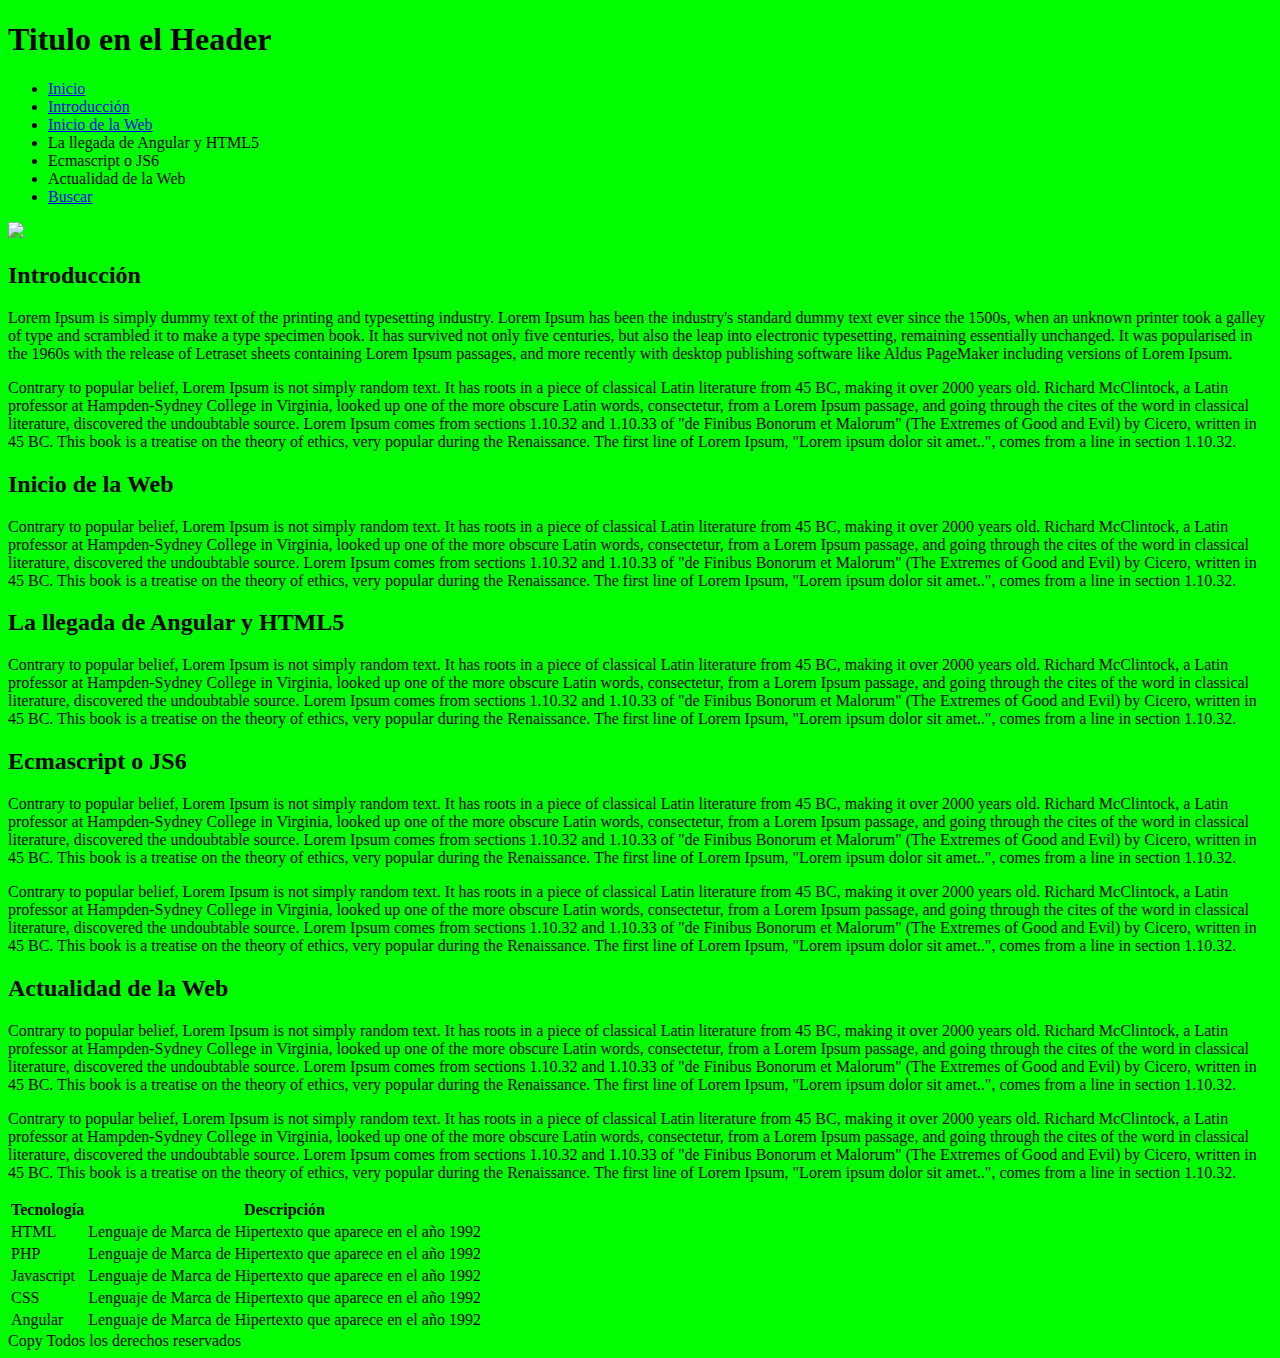
==== indexc.html @ 77f3948d "Css inicial del grupo A" ====
<!DOCTYPE html>
<html>
<head>
	<meta charset="utf-8">
	<title>Página Grupo C</title>

	<link rel="stylesheet" type="text/css" href="css/style.css">

</head>
<body>
<header><h1>Titulo en el Header</h1></header>
<nav>
	<ul>
		<li><a href="index.html">Inicio</a></li>
		<li><a href="#introduccion">Introducción</a></li>
		<li><a href="#inicioweb">Inicio de la Web</a></li>
		<li>La llegada de Angular y HTML5</li>
		<li>Ecmascript o JS6</li>
		<li>Actualidad de la Web</li>
		<li><a href="https://www.google.com" target="blank">Buscar</a></li>
	</ul>
</nav>
<div>

	<img src="https://webmasterperu.net/wp-content/uploads/2017/02/evolucion-web.jpg">

	<h2 id="introduccion">Introducción</h2>
	<p>Lorem Ipsum is simply dummy text of the printing and typesetting industry. Lorem Ipsum has been the industry's standard dummy text ever since the 1500s, when an unknown printer took a galley of type and scrambled it to make a type specimen book. It has survived not only five centuries, but also the leap into electronic typesetting, remaining essentially unchanged. It was popularised in the 1960s with the release of Letraset sheets containing Lorem Ipsum passages, and more recently with desktop publishing software like Aldus PageMaker including versions of Lorem Ipsum.</p>

	<p>Contrary to popular belief, Lorem Ipsum is not simply random text. It has roots in a piece of classical Latin literature from 45 BC, making it over 2000 years old. Richard McClintock, a Latin professor at Hampden-Sydney College in Virginia, looked up one of the more obscure Latin words, consectetur, from a Lorem Ipsum passage, and going through the cites of the word in classical literature, discovered the undoubtable source. Lorem Ipsum comes from sections 1.10.32 and 1.10.33 of "de Finibus Bonorum et Malorum" (The Extremes of Good and Evil) by Cicero, written in 45 BC. This book is a treatise on the theory of ethics, very popular during the Renaissance. The first line of Lorem Ipsum, "Lorem ipsum dolor sit amet..", comes from a line in section 1.10.32.</p>

	<h2 id="inicioweb">Inicio de la Web</h2>

	<p>Contrary to popular belief, Lorem Ipsum is not simply random text. It has roots in a piece of classical Latin literature from 45 BC, making it over 2000 years old. Richard McClintock, a Latin professor at Hampden-Sydney College in Virginia, looked up one of the more obscure Latin words, consectetur, from a Lorem Ipsum passage, and going through the cites of the word in classical literature, discovered the undoubtable source. Lorem Ipsum comes from sections 1.10.32 and 1.10.33 of "de Finibus Bonorum et Malorum" (The Extremes of Good and Evil) by Cicero, written in 45 BC. This book is a treatise on the theory of ethics, very popular during the Renaissance. The first line of Lorem Ipsum, "Lorem ipsum dolor sit amet..", comes from a line in section 1.10.32.</p>

	<h2>La llegada de Angular y HTML5</h2>
	<p>Contrary to popular belief, Lorem Ipsum is not simply random text. It has roots in a piece of classical Latin literature from 45 BC, making it over 2000 years old. Richard McClintock, a Latin professor at Hampden-Sydney College in Virginia, looked up one of the more obscure Latin words, consectetur, from a Lorem Ipsum passage, and going through the cites of the word in classical literature, discovered the undoubtable source. Lorem Ipsum comes from sections 1.10.32 and 1.10.33 of "de Finibus Bonorum et Malorum" (The Extremes of Good and Evil) by Cicero, written in 45 BC. This book is a treatise on the theory of ethics, very popular during the Renaissance. The first line of Lorem Ipsum, "Lorem ipsum dolor sit amet..", comes from a line in section 1.10.32.</p>

	<h2>Ecmascript o JS6</h2>

	<p>Contrary to popular belief, Lorem Ipsum is not simply random text. It has roots in a piece of classical Latin literature from 45 BC, making it over 2000 years old. Richard McClintock, a Latin professor at Hampden-Sydney College in Virginia, looked up one of the more obscure Latin words, consectetur, from a Lorem Ipsum passage, and going through the cites of the word in classical literature, discovered the undoubtable source. Lorem Ipsum comes from sections 1.10.32 and 1.10.33 of "de Finibus Bonorum et Malorum" (The Extremes of Good and Evil) by Cicero, written in 45 BC. This book is a treatise on the theory of ethics, very popular during the Renaissance. The first line of Lorem Ipsum, "Lorem ipsum dolor sit amet..", comes from a line in section 1.10.32.</p>

	<p>Contrary to popular belief, Lorem Ipsum is not simply random text. It has roots in a piece of classical Latin literature from 45 BC, making it over 2000 years old. Richard McClintock, a Latin professor at Hampden-Sydney College in Virginia, looked up one of the more obscure Latin words, consectetur, from a Lorem Ipsum passage, and going through the cites of the word in classical literature, discovered the undoubtable source. Lorem Ipsum comes from sections 1.10.32 and 1.10.33 of "de Finibus Bonorum et Malorum" (The Extremes of Good and Evil) by Cicero, written in 45 BC. This book is a treatise on the theory of ethics, very popular during the Renaissance. The first line of Lorem Ipsum, "Lorem ipsum dolor sit amet..", comes from a line in section 1.10.32.</p>

	<h2>Actualidad de la Web</h2>

	<p>Contrary to popular belief, Lorem Ipsum is not simply random text. It has roots in a piece of classical Latin literature from 45 BC, making it over 2000 years old. Richard McClintock, a Latin professor at Hampden-Sydney College in Virginia, looked up one of the more obscure Latin words, consectetur, from a Lorem Ipsum passage, and going through the cites of the word in classical literature, discovered the undoubtable source. Lorem Ipsum comes from sections 1.10.32 and 1.10.33 of "de Finibus Bonorum et Malorum" (The Extremes of Good and Evil) by Cicero, written in 45 BC. This book is a treatise on the theory of ethics, very popular during the Renaissance. The first line of Lorem Ipsum, "Lorem ipsum dolor sit amet..", comes from a line in section 1.10.32.</p>

	<p>Contrary to popular belief, Lorem Ipsum is not simply random text. It has roots in a piece of classical Latin literature from 45 BC, making it over 2000 years old. Richard McClintock, a Latin professor at Hampden-Sydney College in Virginia, looked up one of the more obscure Latin words, consectetur, from a Lorem Ipsum passage, and going through the cites of the word in classical literature, discovered the undoubtable source. Lorem Ipsum comes from sections 1.10.32 and 1.10.33 of "de Finibus Bonorum et Malorum" (The Extremes of Good and Evil) by Cicero, written in 45 BC. This book is a treatise on the theory of ethics, very popular during the Renaissance. The first line of Lorem Ipsum, "Lorem ipsum dolor sit amet..", comes from a line in section 1.10.32.</p>

	<table>
		<tr><th>Tecnología</th><th>Descripción</th></tr>
		<tr><td>HTML</td><td>Lenguaje de Marca de Hipertexto que aparece en el año 1992</td></tr>
		<tr><td>PHP</td><td>Lenguaje de Marca de Hipertexto que aparece en el año 1992</td></tr>
		<tr><td>Javascript</td><td>Lenguaje de Marca de Hipertexto que aparece en el año 1992</td></tr>
		<tr><td>CSS</td><td>Lenguaje de Marca de Hipertexto que aparece en el año 1992</td></tr>
		<tr><td>Angular</td><td>Lenguaje de Marca de Hipertexto que aparece en el año 1992</td></tr>
	</table>



</div>
<footer>Copy Todos los derechos reservados</footer>
</body>
</html>
---- css/style.css ----
body {
	background-color: #0f0;
}
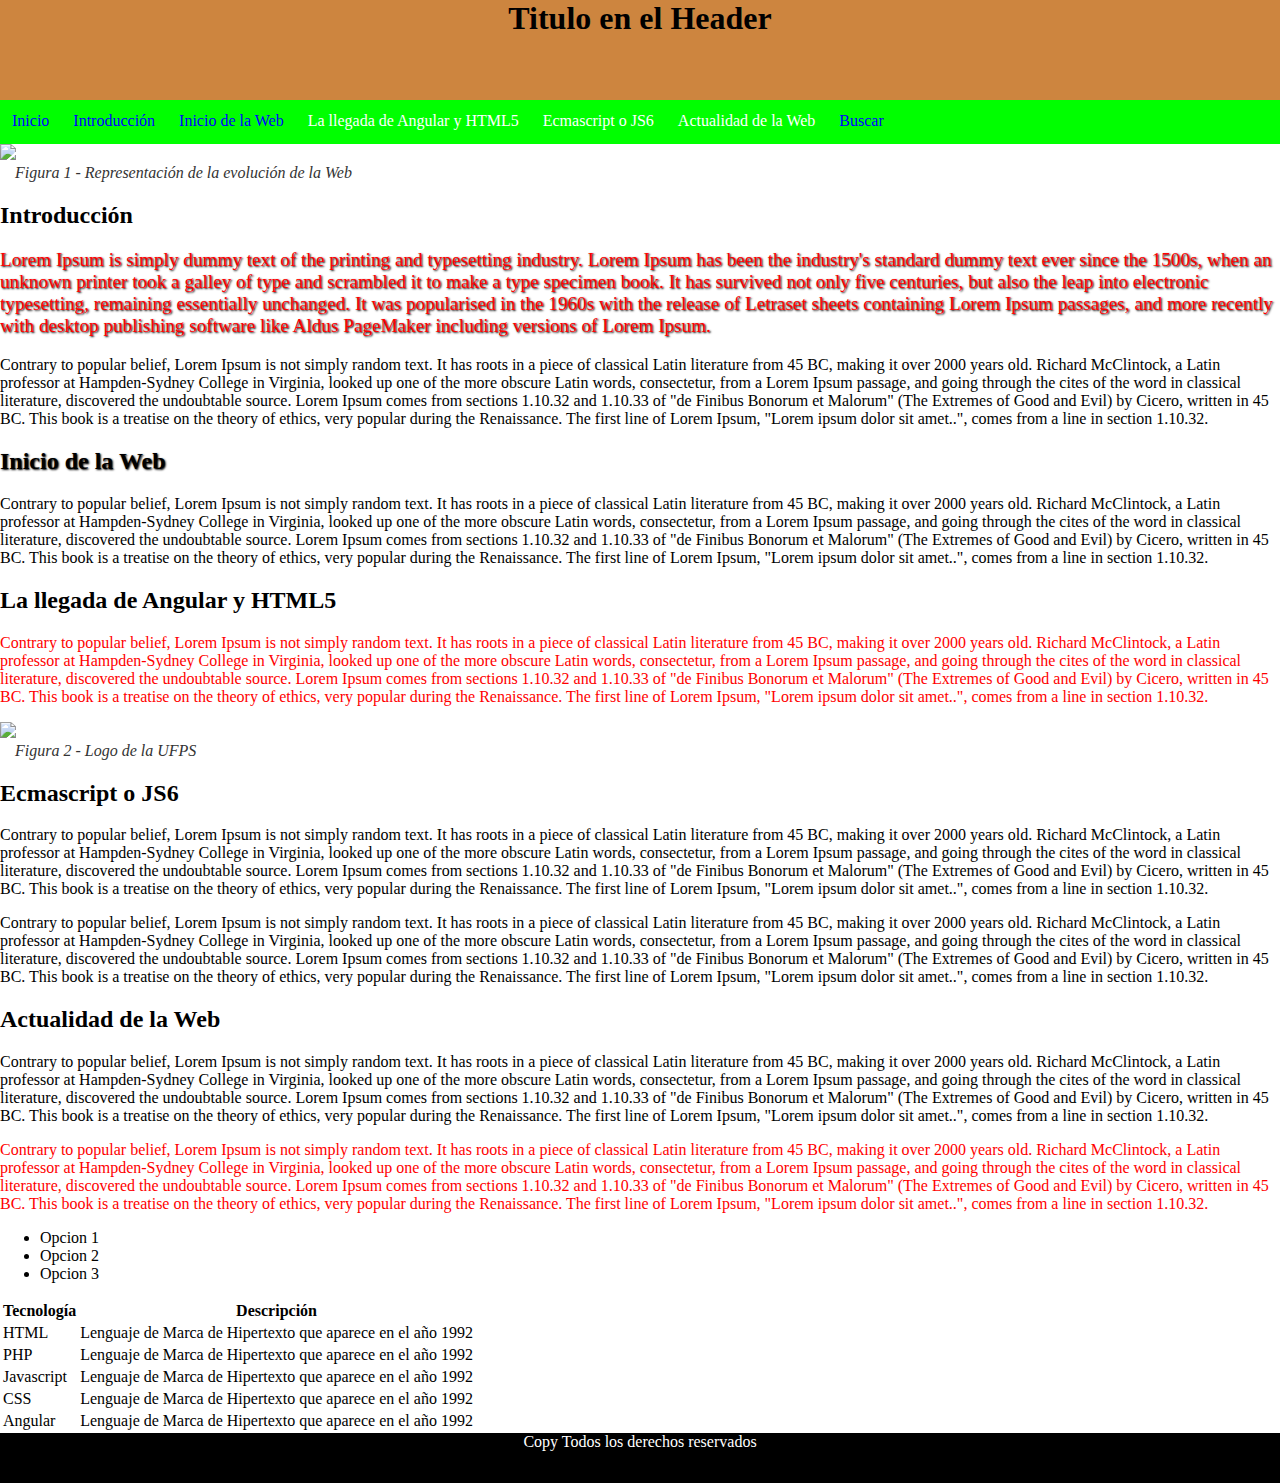
==== commit 6fe9e4f3: "uso de css selectores varios" ====
--- a/indexc.html
+++ b/indexc.html
@@ -14,27 +14,30 @@
 		<li><a href="index.html">Inicio</a></li>
 		<li><a href="#introduccion">Introducción</a></li>
 		<li><a href="#inicioweb">Inicio de la Web</a></li>
-		<li>La llegada de Angular y HTML5</li>
-		<li>Ecmascript o JS6</li>
-		<li>Actualidad de la Web</li>
+		<li><a href="#">La llegada de Angular y HTML5</a></li>
+		<li><a href="#">Ecmascript o JS6</a></li>
+		<li><a href="#">Actualidad de la Web</a></li>
 		<li><a href="https://www.google.com" target="blank">Buscar</a></li>
 	</ul>
 </nav>
 <div>
-
+	
 	<img src="https://webmasterperu.net/wp-content/uploads/2017/02/evolucion-web.jpg">
-
+	<p><span>1</span> Representación de la evolución de la Web </p>
 	<h2 id="introduccion">Introducción</h2>
-	<p>Lorem Ipsum is simply dummy text of the printing and typesetting industry. Lorem Ipsum has been the industry's standard dummy text ever since the 1500s, when an unknown printer took a galley of type and scrambled it to make a type specimen book. It has survived not only five centuries, but also the leap into electronic typesetting, remaining essentially unchanged. It was popularised in the 1960s with the release of Letraset sheets containing Lorem Ipsum passages, and more recently with desktop publishing software like Aldus PageMaker including versions of Lorem Ipsum.</p>
+	<p class="principal sombra" id="idea">Lorem Ipsum is simply dummy text of the printing and typesetting industry. Lorem Ipsum has been the industry's standard dummy text ever since the 1500s, when an unknown printer took a galley of type and scrambled it to make a type specimen book. It has survived not only five centuries, but also the leap into electronic typesetting, remaining essentially unchanged. It was popularised in the 1960s with the release of Letraset sheets containing Lorem Ipsum passages, and more recently with desktop publishing software like Aldus PageMaker including versions of Lorem Ipsum.</p>
 
 	<p>Contrary to popular belief, Lorem Ipsum is not simply random text. It has roots in a piece of classical Latin literature from 45 BC, making it over 2000 years old. Richard McClintock, a Latin professor at Hampden-Sydney College in Virginia, looked up one of the more obscure Latin words, consectetur, from a Lorem Ipsum passage, and going through the cites of the word in classical literature, discovered the undoubtable source. Lorem Ipsum comes from sections 1.10.32 and 1.10.33 of "de Finibus Bonorum et Malorum" (The Extremes of Good and Evil) by Cicero, written in 45 BC. This book is a treatise on the theory of ethics, very popular during the Renaissance. The first line of Lorem Ipsum, "Lorem ipsum dolor sit amet..", comes from a line in section 1.10.32.</p>
 
-	<h2 id="inicioweb">Inicio de la Web</h2>
+	<h2 id="inicioweb" class="sombra">Inicio de la Web</h2>
 
 	<p>Contrary to popular belief, Lorem Ipsum is not simply random text. It has roots in a piece of classical Latin literature from 45 BC, making it over 2000 years old. Richard McClintock, a Latin professor at Hampden-Sydney College in Virginia, looked up one of the more obscure Latin words, consectetur, from a Lorem Ipsum passage, and going through the cites of the word in classical literature, discovered the undoubtable source. Lorem Ipsum comes from sections 1.10.32 and 1.10.33 of "de Finibus Bonorum et Malorum" (The Extremes of Good and Evil) by Cicero, written in 45 BC. This book is a treatise on the theory of ethics, very popular during the Renaissance. The first line of Lorem Ipsum, "Lorem ipsum dolor sit amet..", comes from a line in section 1.10.32.</p>
 
 	<h2>La llegada de Angular y HTML5</h2>
-	<p>Contrary to popular belief, Lorem Ipsum is not simply random text. It has roots in a piece of classical Latin literature from 45 BC, making it over 2000 years old. Richard McClintock, a Latin professor at Hampden-Sydney College in Virginia, looked up one of the more obscure Latin words, consectetur, from a Lorem Ipsum passage, and going through the cites of the word in classical literature, discovered the undoubtable source. Lorem Ipsum comes from sections 1.10.32 and 1.10.33 of "de Finibus Bonorum et Malorum" (The Extremes of Good and Evil) by Cicero, written in 45 BC. This book is a treatise on the theory of ethics, very popular during the Renaissance. The first line of Lorem Ipsum, "Lorem ipsum dolor sit amet..", comes from a line in section 1.10.32.</p>
+	<p class="principal">Contrary to popular belief, Lorem Ipsum is not simply random text. It has roots in a piece of classical Latin literature from 45 BC, making it over 2000 years old. Richard McClintock, a Latin professor at Hampden-Sydney College in Virginia, looked up one of the more obscure Latin words, consectetur, from a Lorem Ipsum passage, and going through the cites of the word in classical literature, discovered the undoubtable source. Lorem Ipsum comes from sections 1.10.32 and 1.10.33 of "de Finibus Bonorum et Malorum" (The Extremes of Good and Evil) by Cicero, written in 45 BC. This book is a treatise on the theory of ethics, very popular during the Renaissance. The first line of Lorem Ipsum, "Lorem ipsum dolor sit amet..", comes from a line in section 1.10.32.</p>
+
+	<img src="https://ww2.ufps.edu.co/public/archivos/elementos_corporativos/logoufps.png">
+	<p><span>2</span>Logo de la UFPS</p>
 
 	<h2>Ecmascript o JS6</h2>
 
@@ -46,7 +49,13 @@
 
 	<p>Contrary to popular belief, Lorem Ipsum is not simply random text. It has roots in a piece of classical Latin literature from 45 BC, making it over 2000 years old. Richard McClintock, a Latin professor at Hampden-Sydney College in Virginia, looked up one of the more obscure Latin words, consectetur, from a Lorem Ipsum passage, and going through the cites of the word in classical literature, discovered the undoubtable source. Lorem Ipsum comes from sections 1.10.32 and 1.10.33 of "de Finibus Bonorum et Malorum" (The Extremes of Good and Evil) by Cicero, written in 45 BC. This book is a treatise on the theory of ethics, very popular during the Renaissance. The first line of Lorem Ipsum, "Lorem ipsum dolor sit amet..", comes from a line in section 1.10.32.</p>
 
-	<p>Contrary to popular belief, Lorem Ipsum is not simply random text. It has roots in a piece of classical Latin literature from 45 BC, making it over 2000 years old. Richard McClintock, a Latin professor at Hampden-Sydney College in Virginia, looked up one of the more obscure Latin words, consectetur, from a Lorem Ipsum passage, and going through the cites of the word in classical literature, discovered the undoubtable source. Lorem Ipsum comes from sections 1.10.32 and 1.10.33 of "de Finibus Bonorum et Malorum" (The Extremes of Good and Evil) by Cicero, written in 45 BC. This book is a treatise on the theory of ethics, very popular during the Renaissance. The first line of Lorem Ipsum, "Lorem ipsum dolor sit amet..", comes from a line in section 1.10.32.</p>
+	<p class="principal">Contrary to popular belief, Lorem Ipsum is not simply random text. It has roots in a piece of classical Latin literature from 45 BC, making it over 2000 years old. Richard McClintock, a Latin professor at Hampden-Sydney College in Virginia, looked up one of the more obscure Latin words, consectetur, from a Lorem Ipsum passage, and going through the cites of the word in classical literature, discovered the undoubtable source. Lorem Ipsum comes from sections 1.10.32 and 1.10.33 of "de Finibus Bonorum et Malorum" (The Extremes of Good and Evil) by Cicero, written in 45 BC. This book is a treatise on the theory of ethics, very popular during the Renaissance. The first line of Lorem Ipsum, "Lorem ipsum dolor sit amet..", comes from a line in section 1.10.32.</p>
+
+	<ul>
+		<li>Opcion 1</li>
+		<li>Opcion 2</li>
+		<li>Opcion 3</li>
+	</ul>
 
 	<table>
 		<tr><th>Tecnología</th><th>Descripción</th></tr>
--- a/css/style.css
+++ b/css/style.css
@@ -1,3 +1,89 @@
+
+/* Estilo para el maquetado de la página */
+
 body {
+	padding: 0px;
+	margin: 0px;
+	
+	
+}
+
+header {
+	height: 100px;
+	background-color: peru;
+	text-align: center;
+}
+
+header h1 {
+	margin-block-start: 0;
+    margin-block-end: 0;
+}
+
+footer {
+	height: 50px;
+	background-color: black;
+	color: #fff;
+	text-align: center;
+}
+
+/* Menu principal de la pagina */
+
+nav {
 	background-color: #0f0;
-}+	height: 44px;
+}
+
+nav>ul {
+	list-style-type: none;
+	margin: 0px;
+	padding: 0px;
+}
+
+nav>ul>li {
+	float: left;	
+}
+
+nav>ul>li a {
+	padding: 12px;
+	color: blue;
+	text-decoration: none;
+	display: block;
+}
+
+nav a[href="#"] {
+	color: white;
+}
+
+nav a:hover {
+	
+	border-left: solid 8px;
+}
+
+/* Estilos de texto */
+
+.principal {
+	color: red;
+}
+
+.sombra {
+	text-shadow: 1px 1px 2px black;
+}
+
+#idea {
+	font-size: 1.2em;
+}
+
+img + p {
+	color: #333;
+	font-style: italic;
+	margin-top: 0px;
+	margin-left: 15px;
+}
+
+img + p:before {
+	content: "Figura ";
+}
+
+img + p>span:after {
+	content: " - ";
+}
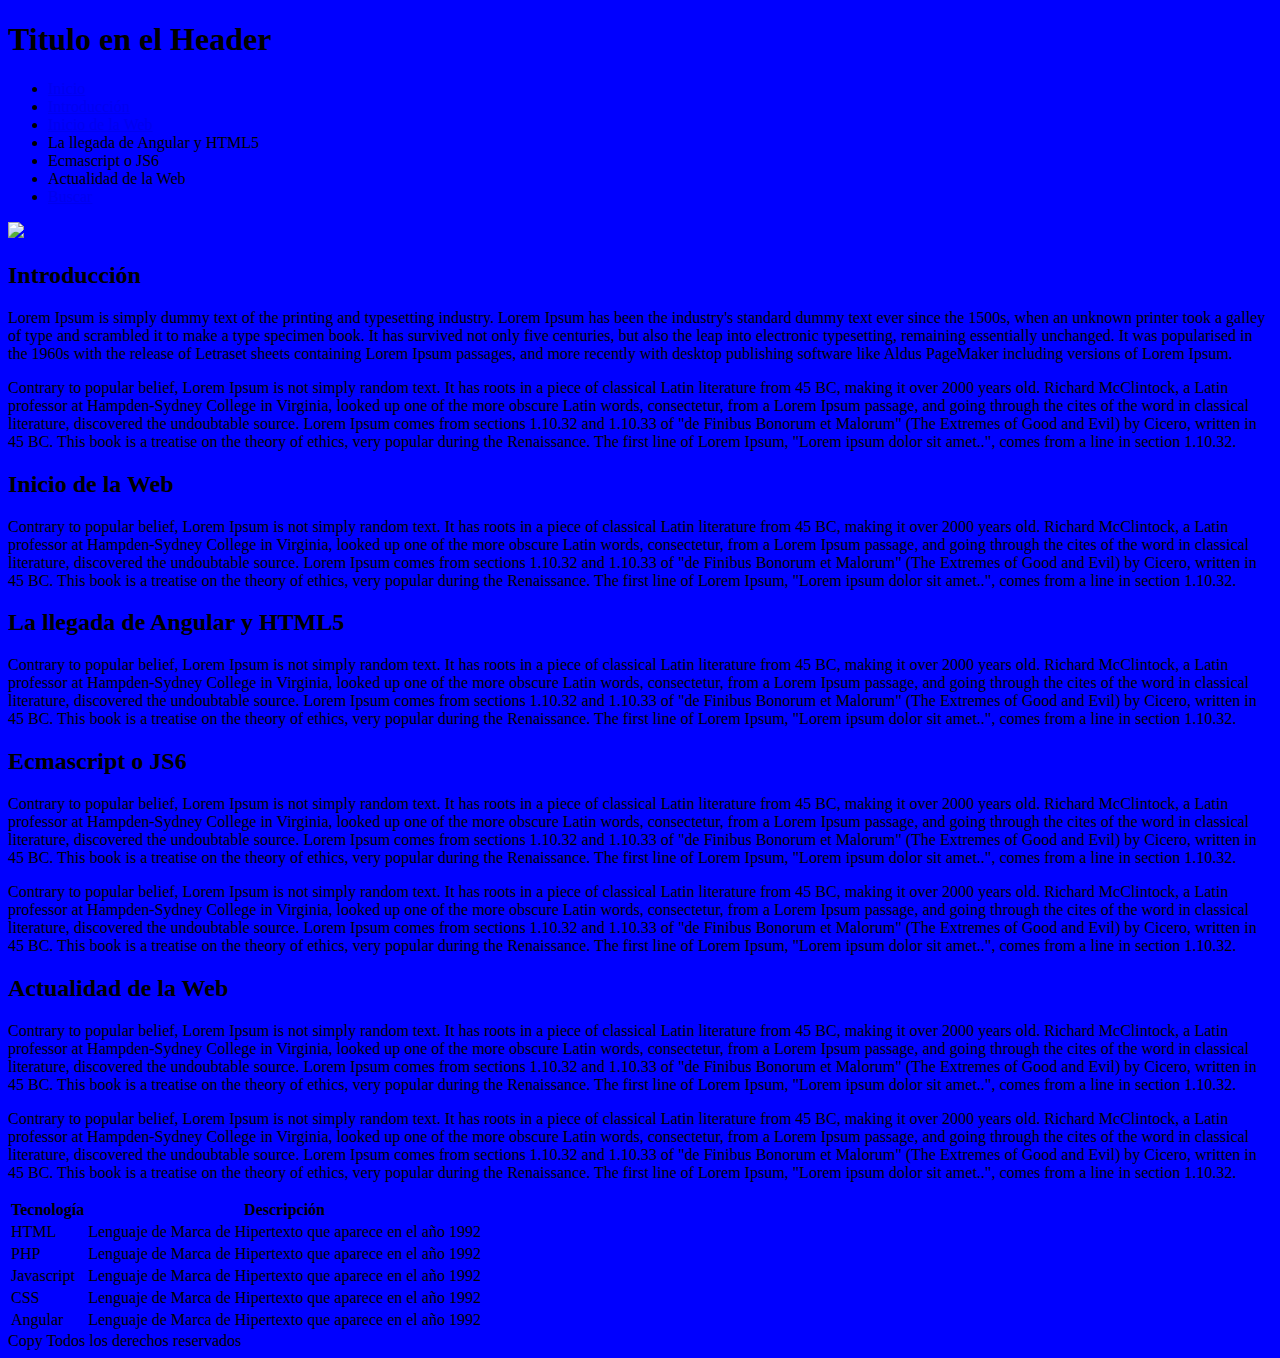
==== commit 03797bae: "Inicio css grupo C" ====
--- a/indexc.html
+++ b/indexc.html
@@ -6,38 +6,43 @@
 
 	<link rel="stylesheet" type="text/css" href="css/style.css">
 
+	<style type="text/css">
+		body {
+			background-color: #f00;
+		}
+	</style>
+
+
+
 </head>
-<body>
+<body style="background-color: #00f;">
 <header><h1>Titulo en el Header</h1></header>
 <nav>
 	<ul>
 		<li><a href="index.html">Inicio</a></li>
 		<li><a href="#introduccion">Introducción</a></li>
 		<li><a href="#inicioweb">Inicio de la Web</a></li>
-		<li><a href="#">La llegada de Angular y HTML5</a></li>
-		<li><a href="#">Ecmascript o JS6</a></li>
-		<li><a href="#">Actualidad de la Web</a></li>
+		<li>La llegada de Angular y HTML5</li>
+		<li>Ecmascript o JS6</li>
+		<li>Actualidad de la Web</li>
 		<li><a href="https://www.google.com" target="blank">Buscar</a></li>
 	</ul>
 </nav>
 <div>
-	
+
 	<img src="https://webmasterperu.net/wp-content/uploads/2017/02/evolucion-web.jpg">
-	<p><span>1</span> Representación de la evolución de la Web </p>
+
 	<h2 id="introduccion">Introducción</h2>
-	<p class="principal sombra" id="idea">Lorem Ipsum is simply dummy text of the printing and typesetting industry. Lorem Ipsum has been the industry's standard dummy text ever since the 1500s, when an unknown printer took a galley of type and scrambled it to make a type specimen book. It has survived not only five centuries, but also the leap into electronic typesetting, remaining essentially unchanged. It was popularised in the 1960s with the release of Letraset sheets containing Lorem Ipsum passages, and more recently with desktop publishing software like Aldus PageMaker including versions of Lorem Ipsum.</p>
+	<p>Lorem Ipsum is simply dummy text of the printing and typesetting industry. Lorem Ipsum has been the industry's standard dummy text ever since the 1500s, when an unknown printer took a galley of type and scrambled it to make a type specimen book. It has survived not only five centuries, but also the leap into electronic typesetting, remaining essentially unchanged. It was popularised in the 1960s with the release of Letraset sheets containing Lorem Ipsum passages, and more recently with desktop publishing software like Aldus PageMaker including versions of Lorem Ipsum.</p>
 
 	<p>Contrary to popular belief, Lorem Ipsum is not simply random text. It has roots in a piece of classical Latin literature from 45 BC, making it over 2000 years old. Richard McClintock, a Latin professor at Hampden-Sydney College in Virginia, looked up one of the more obscure Latin words, consectetur, from a Lorem Ipsum passage, and going through the cites of the word in classical literature, discovered the undoubtable source. Lorem Ipsum comes from sections 1.10.32 and 1.10.33 of "de Finibus Bonorum et Malorum" (The Extremes of Good and Evil) by Cicero, written in 45 BC. This book is a treatise on the theory of ethics, very popular during the Renaissance. The first line of Lorem Ipsum, "Lorem ipsum dolor sit amet..", comes from a line in section 1.10.32.</p>
 
-	<h2 id="inicioweb" class="sombra">Inicio de la Web</h2>
+	<h2 id="inicioweb">Inicio de la Web</h2>
 
 	<p>Contrary to popular belief, Lorem Ipsum is not simply random text. It has roots in a piece of classical Latin literature from 45 BC, making it over 2000 years old. Richard McClintock, a Latin professor at Hampden-Sydney College in Virginia, looked up one of the more obscure Latin words, consectetur, from a Lorem Ipsum passage, and going through the cites of the word in classical literature, discovered the undoubtable source. Lorem Ipsum comes from sections 1.10.32 and 1.10.33 of "de Finibus Bonorum et Malorum" (The Extremes of Good and Evil) by Cicero, written in 45 BC. This book is a treatise on the theory of ethics, very popular during the Renaissance. The first line of Lorem Ipsum, "Lorem ipsum dolor sit amet..", comes from a line in section 1.10.32.</p>
 
 	<h2>La llegada de Angular y HTML5</h2>
-	<p class="principal">Contrary to popular belief, Lorem Ipsum is not simply random text. It has roots in a piece of classical Latin literature from 45 BC, making it over 2000 years old. Richard McClintock, a Latin professor at Hampden-Sydney College in Virginia, looked up one of the more obscure Latin words, consectetur, from a Lorem Ipsum passage, and going through the cites of the word in classical literature, discovered the undoubtable source. Lorem Ipsum comes from sections 1.10.32 and 1.10.33 of "de Finibus Bonorum et Malorum" (The Extremes of Good and Evil) by Cicero, written in 45 BC. This book is a treatise on the theory of ethics, very popular during the Renaissance. The first line of Lorem Ipsum, "Lorem ipsum dolor sit amet..", comes from a line in section 1.10.32.</p>
-
-	<img src="https://ww2.ufps.edu.co/public/archivos/elementos_corporativos/logoufps.png">
-	<p><span>2</span>Logo de la UFPS</p>
+	<p>Contrary to popular belief, Lorem Ipsum is not simply random text. It has roots in a piece of classical Latin literature from 45 BC, making it over 2000 years old. Richard McClintock, a Latin professor at Hampden-Sydney College in Virginia, looked up one of the more obscure Latin words, consectetur, from a Lorem Ipsum passage, and going through the cites of the word in classical literature, discovered the undoubtable source. Lorem Ipsum comes from sections 1.10.32 and 1.10.33 of "de Finibus Bonorum et Malorum" (The Extremes of Good and Evil) by Cicero, written in 45 BC. This book is a treatise on the theory of ethics, very popular during the Renaissance. The first line of Lorem Ipsum, "Lorem ipsum dolor sit amet..", comes from a line in section 1.10.32.</p>
 
 	<h2>Ecmascript o JS6</h2>
 
@@ -49,13 +54,7 @@
 
 	<p>Contrary to popular belief, Lorem Ipsum is not simply random text. It has roots in a piece of classical Latin literature from 45 BC, making it over 2000 years old. Richard McClintock, a Latin professor at Hampden-Sydney College in Virginia, looked up one of the more obscure Latin words, consectetur, from a Lorem Ipsum passage, and going through the cites of the word in classical literature, discovered the undoubtable source. Lorem Ipsum comes from sections 1.10.32 and 1.10.33 of "de Finibus Bonorum et Malorum" (The Extremes of Good and Evil) by Cicero, written in 45 BC. This book is a treatise on the theory of ethics, very popular during the Renaissance. The first line of Lorem Ipsum, "Lorem ipsum dolor sit amet..", comes from a line in section 1.10.32.</p>
 
-	<p class="principal">Contrary to popular belief, Lorem Ipsum is not simply random text. It has roots in a piece of classical Latin literature from 45 BC, making it over 2000 years old. Richard McClintock, a Latin professor at Hampden-Sydney College in Virginia, looked up one of the more obscure Latin words, consectetur, from a Lorem Ipsum passage, and going through the cites of the word in classical literature, discovered the undoubtable source. Lorem Ipsum comes from sections 1.10.32 and 1.10.33 of "de Finibus Bonorum et Malorum" (The Extremes of Good and Evil) by Cicero, written in 45 BC. This book is a treatise on the theory of ethics, very popular during the Renaissance. The first line of Lorem Ipsum, "Lorem ipsum dolor sit amet..", comes from a line in section 1.10.32.</p>
-
-	<ul>
-		<li>Opcion 1</li>
-		<li>Opcion 2</li>
-		<li>Opcion 3</li>
-	</ul>
+	<p>Contrary to popular belief, Lorem Ipsum is not simply random text. It has roots in a piece of classical Latin literature from 45 BC, making it over 2000 years old. Richard McClintock, a Latin professor at Hampden-Sydney College in Virginia, looked up one of the more obscure Latin words, consectetur, from a Lorem Ipsum passage, and going through the cites of the word in classical literature, discovered the undoubtable source. Lorem Ipsum comes from sections 1.10.32 and 1.10.33 of "de Finibus Bonorum et Malorum" (The Extremes of Good and Evil) by Cicero, written in 45 BC. This book is a treatise on the theory of ethics, very popular during the Renaissance. The first line of Lorem Ipsum, "Lorem ipsum dolor sit amet..", comes from a line in section 1.10.32.</p>
 
 	<table>
 		<tr><th>Tecnología</th><th>Descripción</th></tr>
--- a/css/style.css
+++ b/css/style.css
@@ -1,89 +1,3 @@
-
-/* Estilo para el maquetado de la página */
-
 body {
-	padding: 0px;
-	margin: 0px;
-	
-	
-}
-
-header {
-	height: 100px;
-	background-color: peru;
-	text-align: center;
-}
-
-header h1 {
-	margin-block-start: 0;
-    margin-block-end: 0;
-}
-
-footer {
-	height: 50px;
-	background-color: black;
-	color: #fff;
-	text-align: center;
-}
-
-/* Menu principal de la pagina */
-
-nav {
 	background-color: #0f0;
-	height: 44px;
-}
-
-nav>ul {
-	list-style-type: none;
-	margin: 0px;
-	padding: 0px;
-}
-
-nav>ul>li {
-	float: left;	
-}
-
-nav>ul>li a {
-	padding: 12px;
-	color: blue;
-	text-decoration: none;
-	display: block;
-}
-
-nav a[href="#"] {
-	color: white;
-}
-
-nav a:hover {
-	
-	border-left: solid 8px;
-}
-
-/* Estilos de texto */
-
-.principal {
-	color: red;
-}
-
-.sombra {
-	text-shadow: 1px 1px 2px black;
-}
-
-#idea {
-	font-size: 1.2em;
-}
-
-img + p {
-	color: #333;
-	font-style: italic;
-	margin-top: 0px;
-	margin-left: 15px;
-}
-
-img + p:before {
-	content: "Figura ";
-}
-
-img + p>span:after {
-	content: " - ";
-}
+}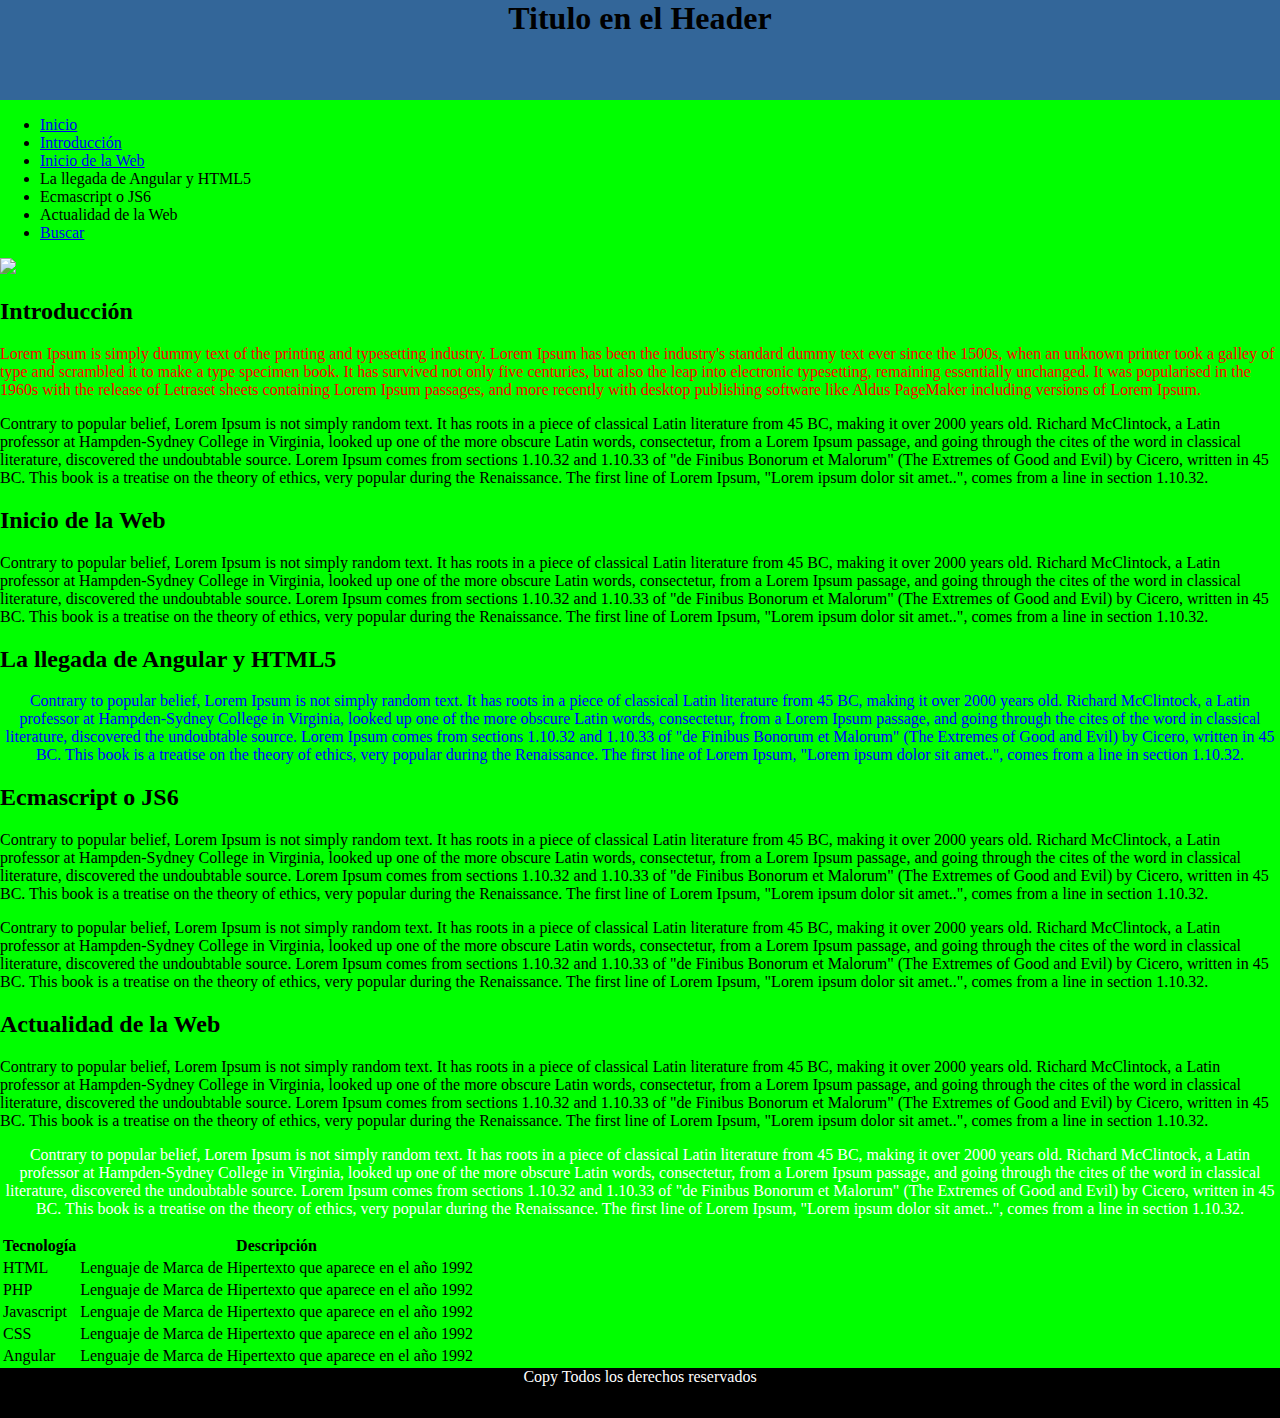
==== commit 0a62e52e: "Cambios de css" ====
--- a/indexc.html
+++ b/indexc.html
@@ -6,16 +6,8 @@
 
 	<link rel="stylesheet" type="text/css" href="css/style.css">
 
-	<style type="text/css">
-		body {
-			background-color: #f00;
-		}
-	</style>
-
-
-
 </head>
-<body style="background-color: #00f;">
+<body>
 <header><h1>Titulo en el Header</h1></header>
 <nav>
 	<ul>
@@ -31,9 +23,8 @@
 <div>
 
 	<img src="https://webmasterperu.net/wp-content/uploads/2017/02/evolucion-web.jpg">
-
 	<h2 id="introduccion">Introducción</h2>
-	<p>Lorem Ipsum is simply dummy text of the printing and typesetting industry. Lorem Ipsum has been the industry's standard dummy text ever since the 1500s, when an unknown printer took a galley of type and scrambled it to make a type specimen book. It has survived not only five centuries, but also the leap into electronic typesetting, remaining essentially unchanged. It was popularised in the 1960s with the release of Letraset sheets containing Lorem Ipsum passages, and more recently with desktop publishing software like Aldus PageMaker including versions of Lorem Ipsum.</p>
+	<p class="principal">Lorem Ipsum is simply dummy text of the printing and typesetting industry. Lorem Ipsum has been the industry's standard dummy text ever since the 1500s, when an unknown printer took a galley of type and scrambled it to make a type specimen book. It has survived not only five centuries, but also the leap into electronic typesetting, remaining essentially unchanged. It was popularised in the 1960s with the release of Letraset sheets containing Lorem Ipsum passages, and more recently with desktop publishing software like Aldus PageMaker including versions of Lorem Ipsum.</p>
 
 	<p>Contrary to popular belief, Lorem Ipsum is not simply random text. It has roots in a piece of classical Latin literature from 45 BC, making it over 2000 years old. Richard McClintock, a Latin professor at Hampden-Sydney College in Virginia, looked up one of the more obscure Latin words, consectetur, from a Lorem Ipsum passage, and going through the cites of the word in classical literature, discovered the undoubtable source. Lorem Ipsum comes from sections 1.10.32 and 1.10.33 of "de Finibus Bonorum et Malorum" (The Extremes of Good and Evil) by Cicero, written in 45 BC. This book is a treatise on the theory of ethics, very popular during the Renaissance. The first line of Lorem Ipsum, "Lorem ipsum dolor sit amet..", comes from a line in section 1.10.32.</p>
 
@@ -42,7 +33,7 @@
 	<p>Contrary to popular belief, Lorem Ipsum is not simply random text. It has roots in a piece of classical Latin literature from 45 BC, making it over 2000 years old. Richard McClintock, a Latin professor at Hampden-Sydney College in Virginia, looked up one of the more obscure Latin words, consectetur, from a Lorem Ipsum passage, and going through the cites of the word in classical literature, discovered the undoubtable source. Lorem Ipsum comes from sections 1.10.32 and 1.10.33 of "de Finibus Bonorum et Malorum" (The Extremes of Good and Evil) by Cicero, written in 45 BC. This book is a treatise on the theory of ethics, very popular during the Renaissance. The first line of Lorem Ipsum, "Lorem ipsum dolor sit amet..", comes from a line in section 1.10.32.</p>
 
 	<h2>La llegada de Angular y HTML5</h2>
-	<p>Contrary to popular belief, Lorem Ipsum is not simply random text. It has roots in a piece of classical Latin literature from 45 BC, making it over 2000 years old. Richard McClintock, a Latin professor at Hampden-Sydney College in Virginia, looked up one of the more obscure Latin words, consectetur, from a Lorem Ipsum passage, and going through the cites of the word in classical literature, discovered the undoubtable source. Lorem Ipsum comes from sections 1.10.32 and 1.10.33 of "de Finibus Bonorum et Malorum" (The Extremes of Good and Evil) by Cicero, written in 45 BC. This book is a treatise on the theory of ethics, very popular during the Renaissance. The first line of Lorem Ipsum, "Lorem ipsum dolor sit amet..", comes from a line in section 1.10.32.</p>
+	<p class="principal centrado">Contrary to popular belief, Lorem Ipsum is not simply random text. It has roots in a piece of classical Latin literature from 45 BC, making it over 2000 years old. Richard McClintock, a Latin professor at Hampden-Sydney College in Virginia, looked up one of the more obscure Latin words, consectetur, from a Lorem Ipsum passage, and going through the cites of the word in classical literature, discovered the undoubtable source. Lorem Ipsum comes from sections 1.10.32 and 1.10.33 of "de Finibus Bonorum et Malorum" (The Extremes of Good and Evil) by Cicero, written in 45 BC. This book is a treatise on the theory of ethics, very popular during the Renaissance. The first line of Lorem Ipsum, "Lorem ipsum dolor sit amet..", comes from a line in section 1.10.32.</p>
 
 	<h2>Ecmascript o JS6</h2>
 
@@ -54,7 +45,7 @@
 
 	<p>Contrary to popular belief, Lorem Ipsum is not simply random text. It has roots in a piece of classical Latin literature from 45 BC, making it over 2000 years old. Richard McClintock, a Latin professor at Hampden-Sydney College in Virginia, looked up one of the more obscure Latin words, consectetur, from a Lorem Ipsum passage, and going through the cites of the word in classical literature, discovered the undoubtable source. Lorem Ipsum comes from sections 1.10.32 and 1.10.33 of "de Finibus Bonorum et Malorum" (The Extremes of Good and Evil) by Cicero, written in 45 BC. This book is a treatise on the theory of ethics, very popular during the Renaissance. The first line of Lorem Ipsum, "Lorem ipsum dolor sit amet..", comes from a line in section 1.10.32.</p>
 
-	<p>Contrary to popular belief, Lorem Ipsum is not simply random text. It has roots in a piece of classical Latin literature from 45 BC, making it over 2000 years old. Richard McClintock, a Latin professor at Hampden-Sydney College in Virginia, looked up one of the more obscure Latin words, consectetur, from a Lorem Ipsum passage, and going through the cites of the word in classical literature, discovered the undoubtable source. Lorem Ipsum comes from sections 1.10.32 and 1.10.33 of "de Finibus Bonorum et Malorum" (The Extremes of Good and Evil) by Cicero, written in 45 BC. This book is a treatise on the theory of ethics, very popular during the Renaissance. The first line of Lorem Ipsum, "Lorem ipsum dolor sit amet..", comes from a line in section 1.10.32.</p>
+	<p class="centrado principal" id="idea">Contrary to popular belief, Lorem Ipsum is not simply random text. It has roots in a piece of classical Latin literature from 45 BC, making it over 2000 years old. Richard McClintock, a Latin professor at Hampden-Sydney College in Virginia, looked up one of the more obscure Latin words, consectetur, from a Lorem Ipsum passage, and going through the cites of the word in classical literature, discovered the undoubtable source. Lorem Ipsum comes from sections 1.10.32 and 1.10.33 of "de Finibus Bonorum et Malorum" (The Extremes of Good and Evil) by Cicero, written in 45 BC. This book is a treatise on the theory of ethics, very popular during the Renaissance. The first line of Lorem Ipsum, "Lorem ipsum dolor sit amet..", comes from a line in section 1.10.32.</p>
 
 	<table>
 		<tr><th>Tecnología</th><th>Descripción</th></tr>
--- a/css/style.css
+++ b/css/style.css
@@ -1,3 +1,44 @@
+/* Estilos de la maquetación */
+
 body {
 	background-color: #0f0;
-}+	padding: 0;
+	margin: 0;
+}
+
+
+header {
+	background-color: #336699;
+	height: 100px;
+	text-align: center;
+}
+
+header h1 {
+	margin-block-start: 0;
+    margin-block-end: 0;
+}
+
+footer {
+	background-color: black;
+	color: white;
+	height: 50px;
+	text-align: center;
+}
+
+
+#idea {
+	color: white;
+}
+
+.principal {
+	color: red;
+}
+
+.centrado {
+	text-align: center;
+	color: blue;
+}
+
+
+
+
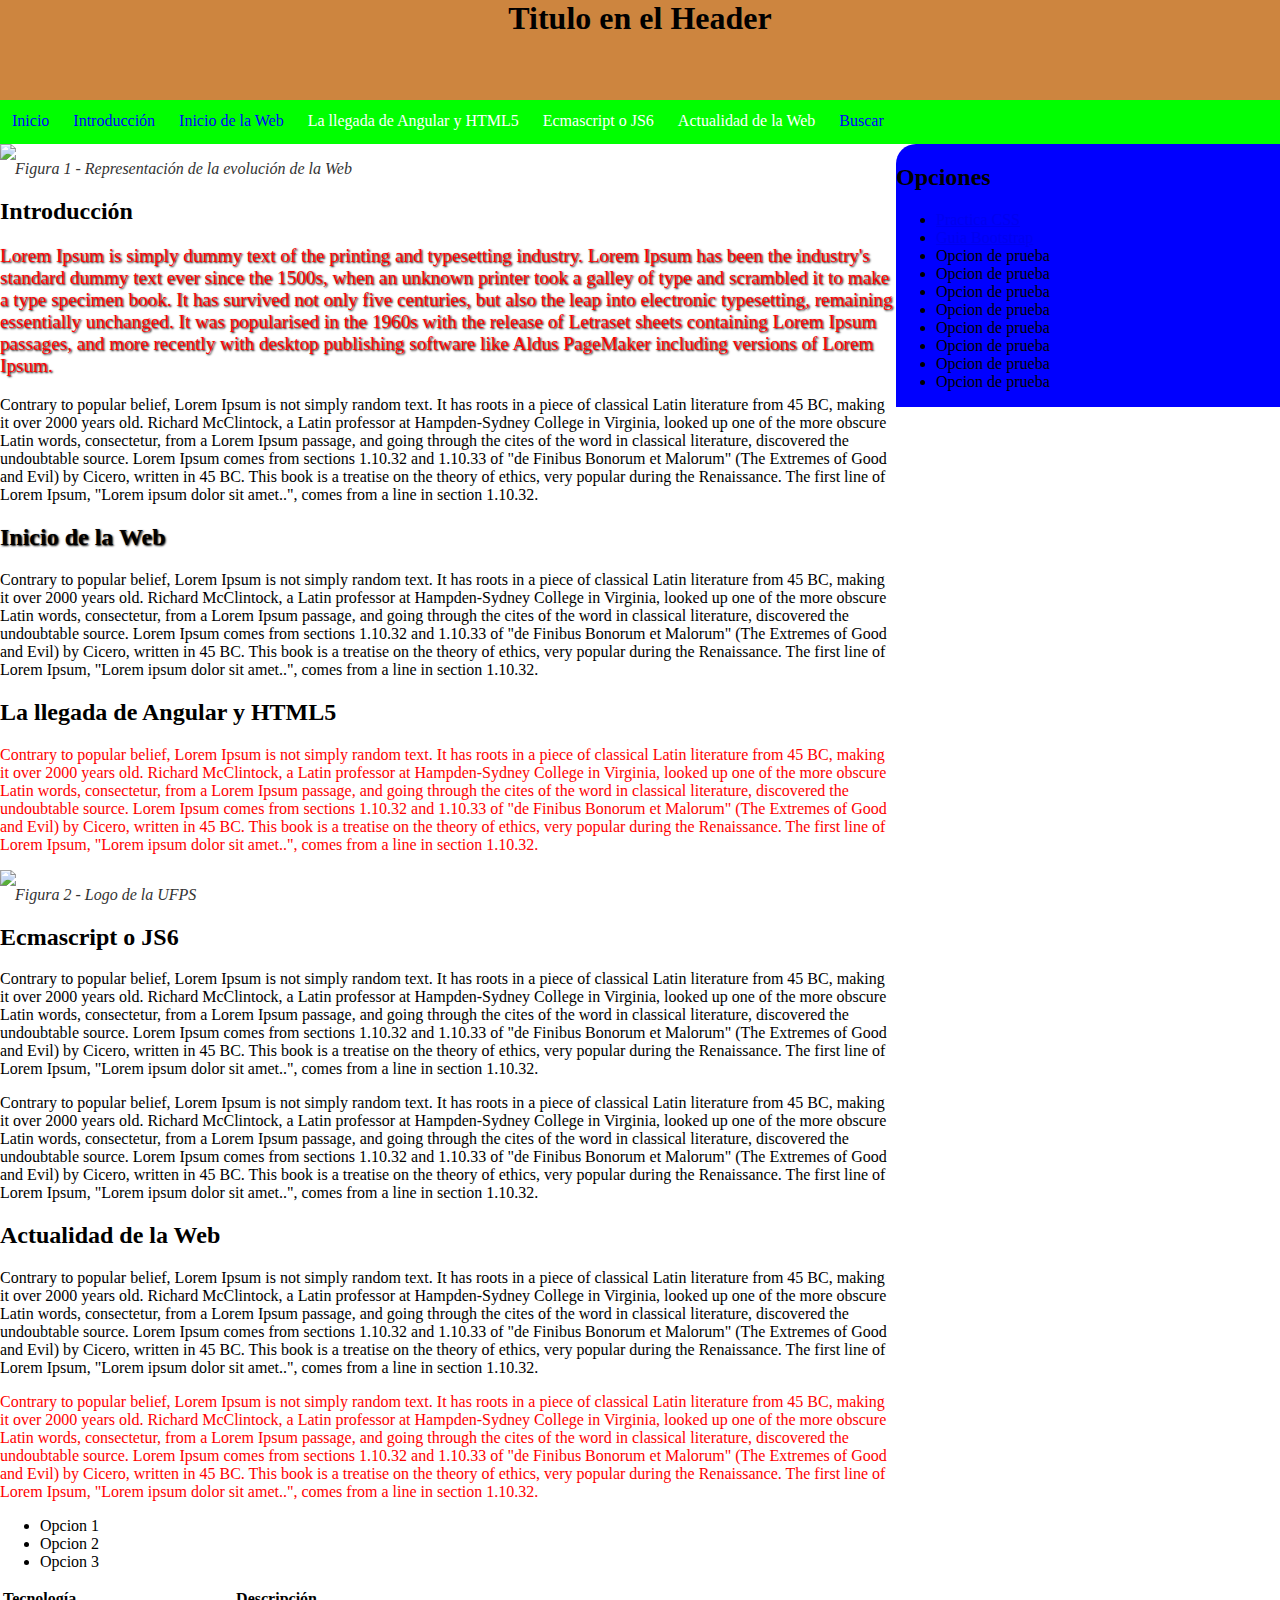
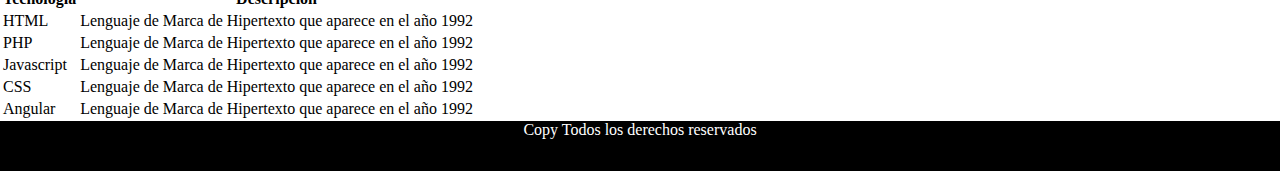
==== commit a52b908e: "CSS clase grupo A, Mediaqueries" ====
--- a/indexc.html
+++ b/indexc.html
@@ -2,6 +2,7 @@
 <html>
 <head>
 	<meta charset="utf-8">
+	<meta name="viewport" content="width=device-width, user-scalable=no">
 	<title>Página Grupo C</title>
 
 	<link rel="stylesheet" type="text/css" href="css/style.css">
@@ -14,26 +15,30 @@
 		<li><a href="index.html">Inicio</a></li>
 		<li><a href="#introduccion">Introducción</a></li>
 		<li><a href="#inicioweb">Inicio de la Web</a></li>
-		<li>La llegada de Angular y HTML5</li>
-		<li>Ecmascript o JS6</li>
-		<li>Actualidad de la Web</li>
+		<li><a href="#">La llegada de Angular y HTML5</a></li>
+		<li><a href="#">Ecmascript o JS6</a></li>
+		<li><a href="#">Actualidad de la Web</a></li>
 		<li><a href="https://www.google.com" target="blank">Buscar</a></li>
 	</ul>
 </nav>
 <div>
-
+	<section>
 	<img src="https://webmasterperu.net/wp-content/uploads/2017/02/evolucion-web.jpg">
+	<p><span>1</span> Representación de la evolución de la Web </p>
 	<h2 id="introduccion">Introducción</h2>
-	<p class="principal">Lorem Ipsum is simply dummy text of the printing and typesetting industry. Lorem Ipsum has been the industry's standard dummy text ever since the 1500s, when an unknown printer took a galley of type and scrambled it to make a type specimen book. It has survived not only five centuries, but also the leap into electronic typesetting, remaining essentially unchanged. It was popularised in the 1960s with the release of Letraset sheets containing Lorem Ipsum passages, and more recently with desktop publishing software like Aldus PageMaker including versions of Lorem Ipsum.</p>
+	<p class="principal sombra" id="idea">Lorem Ipsum is simply dummy text of the printing and typesetting industry. Lorem Ipsum has been the industry's standard dummy text ever since the 1500s, when an unknown printer took a galley of type and scrambled it to make a type specimen book. It has survived not only five centuries, but also the leap into electronic typesetting, remaining essentially unchanged. It was popularised in the 1960s with the release of Letraset sheets containing Lorem Ipsum passages, and more recently with desktop publishing software like Aldus PageMaker including versions of Lorem Ipsum.</p>
 
 	<p>Contrary to popular belief, Lorem Ipsum is not simply random text. It has roots in a piece of classical Latin literature from 45 BC, making it over 2000 years old. Richard McClintock, a Latin professor at Hampden-Sydney College in Virginia, looked up one of the more obscure Latin words, consectetur, from a Lorem Ipsum passage, and going through the cites of the word in classical literature, discovered the undoubtable source. Lorem Ipsum comes from sections 1.10.32 and 1.10.33 of "de Finibus Bonorum et Malorum" (The Extremes of Good and Evil) by Cicero, written in 45 BC. This book is a treatise on the theory of ethics, very popular during the Renaissance. The first line of Lorem Ipsum, "Lorem ipsum dolor sit amet..", comes from a line in section 1.10.32.</p>
 
-	<h2 id="inicioweb">Inicio de la Web</h2>
+	<h2 id="inicioweb" class="sombra">Inicio de la Web</h2>
 
 	<p>Contrary to popular belief, Lorem Ipsum is not simply random text. It has roots in a piece of classical Latin literature from 45 BC, making it over 2000 years old. Richard McClintock, a Latin professor at Hampden-Sydney College in Virginia, looked up one of the more obscure Latin words, consectetur, from a Lorem Ipsum passage, and going through the cites of the word in classical literature, discovered the undoubtable source. Lorem Ipsum comes from sections 1.10.32 and 1.10.33 of "de Finibus Bonorum et Malorum" (The Extremes of Good and Evil) by Cicero, written in 45 BC. This book is a treatise on the theory of ethics, very popular during the Renaissance. The first line of Lorem Ipsum, "Lorem ipsum dolor sit amet..", comes from a line in section 1.10.32.</p>
 
 	<h2>La llegada de Angular y HTML5</h2>
-	<p class="principal centrado">Contrary to popular belief, Lorem Ipsum is not simply random text. It has roots in a piece of classical Latin literature from 45 BC, making it over 2000 years old. Richard McClintock, a Latin professor at Hampden-Sydney College in Virginia, looked up one of the more obscure Latin words, consectetur, from a Lorem Ipsum passage, and going through the cites of the word in classical literature, discovered the undoubtable source. Lorem Ipsum comes from sections 1.10.32 and 1.10.33 of "de Finibus Bonorum et Malorum" (The Extremes of Good and Evil) by Cicero, written in 45 BC. This book is a treatise on the theory of ethics, very popular during the Renaissance. The first line of Lorem Ipsum, "Lorem ipsum dolor sit amet..", comes from a line in section 1.10.32.</p>
+	<p class="principal">Contrary to popular belief, Lorem Ipsum is not simply random text. It has roots in a piece of classical Latin literature from 45 BC, making it over 2000 years old. Richard McClintock, a Latin professor at Hampden-Sydney College in Virginia, looked up one of the more obscure Latin words, consectetur, from a Lorem Ipsum passage, and going through the cites of the word in classical literature, discovered the undoubtable source. Lorem Ipsum comes from sections 1.10.32 and 1.10.33 of "de Finibus Bonorum et Malorum" (The Extremes of Good and Evil) by Cicero, written in 45 BC. This book is a treatise on the theory of ethics, very popular during the Renaissance. The first line of Lorem Ipsum, "Lorem ipsum dolor sit amet..", comes from a line in section 1.10.32.</p>
+
+	<img src="https://ww2.ufps.edu.co/public/archivos/elementos_corporativos/logoufps.png">
+	<p><span>2</span>Logo de la UFPS</p>
 
 	<h2>Ecmascript o JS6</h2>
 
@@ -45,7 +50,13 @@
 
 	<p>Contrary to popular belief, Lorem Ipsum is not simply random text. It has roots in a piece of classical Latin literature from 45 BC, making it over 2000 years old. Richard McClintock, a Latin professor at Hampden-Sydney College in Virginia, looked up one of the more obscure Latin words, consectetur, from a Lorem Ipsum passage, and going through the cites of the word in classical literature, discovered the undoubtable source. Lorem Ipsum comes from sections 1.10.32 and 1.10.33 of "de Finibus Bonorum et Malorum" (The Extremes of Good and Evil) by Cicero, written in 45 BC. This book is a treatise on the theory of ethics, very popular during the Renaissance. The first line of Lorem Ipsum, "Lorem ipsum dolor sit amet..", comes from a line in section 1.10.32.</p>
 
-	<p class="centrado principal" id="idea">Contrary to popular belief, Lorem Ipsum is not simply random text. It has roots in a piece of classical Latin literature from 45 BC, making it over 2000 years old. Richard McClintock, a Latin professor at Hampden-Sydney College in Virginia, looked up one of the more obscure Latin words, consectetur, from a Lorem Ipsum passage, and going through the cites of the word in classical literature, discovered the undoubtable source. Lorem Ipsum comes from sections 1.10.32 and 1.10.33 of "de Finibus Bonorum et Malorum" (The Extremes of Good and Evil) by Cicero, written in 45 BC. This book is a treatise on the theory of ethics, very popular during the Renaissance. The first line of Lorem Ipsum, "Lorem ipsum dolor sit amet..", comes from a line in section 1.10.32.</p>
+	<p class="principal">Contrary to popular belief, Lorem Ipsum is not simply random text. It has roots in a piece of classical Latin literature from 45 BC, making it over 2000 years old. Richard McClintock, a Latin professor at Hampden-Sydney College in Virginia, looked up one of the more obscure Latin words, consectetur, from a Lorem Ipsum passage, and going through the cites of the word in classical literature, discovered the undoubtable source. Lorem Ipsum comes from sections 1.10.32 and 1.10.33 of "de Finibus Bonorum et Malorum" (The Extremes of Good and Evil) by Cicero, written in 45 BC. This book is a treatise on the theory of ethics, very popular during the Renaissance. The first line of Lorem Ipsum, "Lorem ipsum dolor sit amet..", comes from a line in section 1.10.32.</p>
+
+	<ul>
+		<li>Opcion 1</li>
+		<li>Opcion 2</li>
+		<li>Opcion 3</li>
+	</ul>
 
 	<table>
 		<tr><th>Tecnología</th><th>Descripción</th></tr>
@@ -55,7 +66,19 @@
 		<tr><td>CSS</td><td>Lenguaje de Marca de Hipertexto que aparece en el año 1992</td></tr>
 		<tr><td>Angular</td><td>Lenguaje de Marca de Hipertexto que aparece en el año 1992</td></tr>
 	</table>
-
+</section><aside><h2>Opciones</h2>
+<ul>
+	<li><a href="practicacss/index.html">Practica CSS</a></li>
+	<li><a href="guiabootstrap/index.html">Guia Bootstrap</a></li>
+	<li>Opcion de prueba</li>
+	<li>Opcion de prueba</li>
+	<li>Opcion de prueba</li>
+	<li>Opcion de prueba</li>
+	<li>Opcion de prueba</li>
+	<li>Opcion de prueba</li>
+	<li>Opcion de prueba</li>
+	<li>Opcion de prueba</li>
+</ul></aside>
 
 
 </div>
--- a/css/style.css
+++ b/css/style.css
@@ -1,15 +1,16 @@
-/* Estilos de la maquetación */
+
+/* Estilo para el maquetado de la página */
 
 body {
-	background-color: #0f0;
-	padding: 0;
-	margin: 0;
+	padding: 0px;
+	margin: 0px;
+	
+	
 }
 
-
 header {
-	background-color: #336699;
 	height: 100px;
+	background-color: peru;
 	text-align: center;
 }
 
@@ -19,26 +20,119 @@
 }
 
 footer {
+	height: 50px;
 	background-color: black;
-	color: white;
-	height: 50px;
+	color: #fff;
 	text-align: center;
+	clear: both;
 }
 
+section {
+	width: 70%;
+	float: left;
 
-#idea {
+}
+
+aside {
+	background-color: blue;
+	width: 30%;
+	float: left;
+	border-radius: 20px 0px 0px 0px;
+}
+
+/* Menu principal de la pagina */
+
+nav {
+	background-color: #0f0;
+	height: 44px;
+}
+
+nav>ul {
+	list-style-type: none;
+	margin: 0px;
+	padding: 0px;
+}
+
+nav>ul>li {
+	float: left;	
+}
+
+nav>ul>li a {
+	padding: 12px;
+	color: blue;
+	text-decoration: none;
+	display: block;
+}
+
+nav a[href="#"] {
 	color: white;
 }
+
+nav a:hover {
+	
+	border-left: solid 8px;
+}
+
+/* Estilos de texto */
 
 .principal {
 	color: red;
 }
 
-.centrado {
-	text-align: center;
-	color: blue;
+.sombra {
+	text-shadow: 1px 1px 2px black;
 }
 
+#idea {
+	font-size: 1.2em;
+}
 
+img + p {
+	color: #333;
+	font-style: italic;
+	margin-top: 0px;
+	margin-left: 15px;
+}
 
+img + p:before {
+	content: "Figura ";
+}
 
+img + p>span:after {
+	content: " - ";
+}
+
+img {
+	margin: auto;
+	display: block;
+	width: 100%;
+}
+
+@media only screen and (max-width: 800px) {
+	header {
+		background-color: red;
+	}
+	section {
+		width: 100%;
+	}
+	aside {
+		width: 100%;
+	}
+}
+
+@media only screen and (max-width: 400px) {
+	img {
+		display: none;
+	}
+
+	img + p {
+		display: none;
+	}
+
+	section {
+		width: 100%;
+	}
+	aside {
+		display: none;
+	}
+}
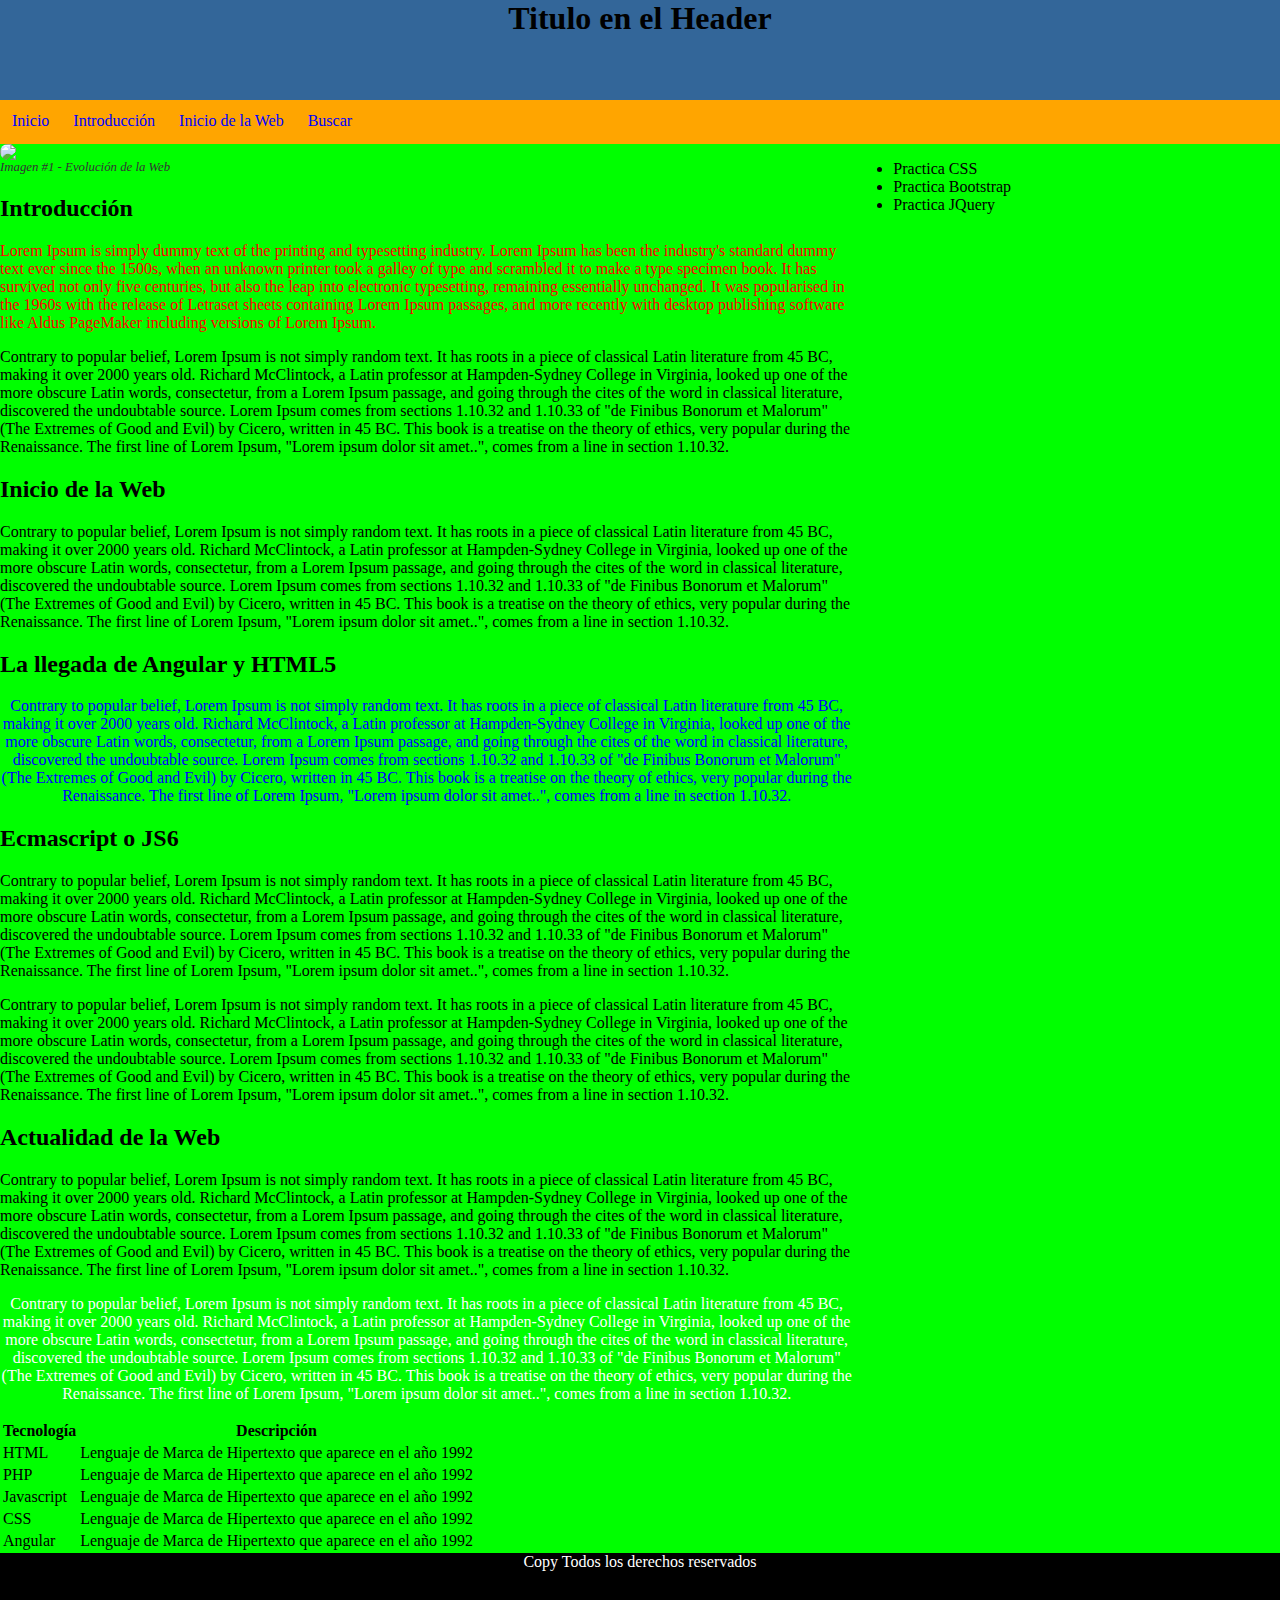
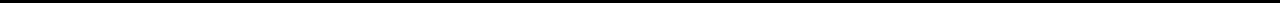
==== commit da673c3a: "Mediaqueries y CSS Grid" ====
--- a/indexc.html
+++ b/indexc.html
@@ -9,6 +9,7 @@
 
 </head>
 <body>
+<div class="contenedor">
 <header><h1>Titulo en el Header</h1></header>
 <nav>
 	<ul>
@@ -21,67 +22,63 @@
 		<li><a href="https://www.google.com" target="blank">Buscar</a></li>
 	</ul>
 </nav>
-<div>
+
 	<section>
-	<img src="https://webmasterperu.net/wp-content/uploads/2017/02/evolucion-web.jpg">
-	<p><span>1</span> Representación de la evolución de la Web </p>
-	<h2 id="introduccion">Introducción</h2>
-	<p class="principal sombra" id="idea">Lorem Ipsum is simply dummy text of the printing and typesetting industry. Lorem Ipsum has been the industry's standard dummy text ever since the 1500s, when an unknown printer took a galley of type and scrambled it to make a type specimen book. It has survived not only five centuries, but also the leap into electronic typesetting, remaining essentially unchanged. It was popularised in the 1960s with the release of Letraset sheets containing Lorem Ipsum passages, and more recently with desktop publishing software like Aldus PageMaker including versions of Lorem Ipsum.</p>
-
-	<p>Contrary to popular belief, Lorem Ipsum is not simply random text. It has roots in a piece of classical Latin literature from 45 BC, making it over 2000 years old. Richard McClintock, a Latin professor at Hampden-Sydney College in Virginia, looked up one of the more obscure Latin words, consectetur, from a Lorem Ipsum passage, and going through the cites of the word in classical literature, discovered the undoubtable source. Lorem Ipsum comes from sections 1.10.32 and 1.10.33 of "de Finibus Bonorum et Malorum" (The Extremes of Good and Evil) by Cicero, written in 45 BC. This book is a treatise on the theory of ethics, very popular during the Renaissance. The first line of Lorem Ipsum, "Lorem ipsum dolor sit amet..", comes from a line in section 1.10.32.</p>
-
-	<h2 id="inicioweb" class="sombra">Inicio de la Web</h2>
-
-	<p>Contrary to popular belief, Lorem Ipsum is not simply random text. It has roots in a piece of classical Latin literature from 45 BC, making it over 2000 years old. Richard McClintock, a Latin professor at Hampden-Sydney College in Virginia, looked up one of the more obscure Latin words, consectetur, from a Lorem Ipsum passage, and going through the cites of the word in classical literature, discovered the undoubtable source. Lorem Ipsum comes from sections 1.10.32 and 1.10.33 of "de Finibus Bonorum et Malorum" (The Extremes of Good and Evil) by Cicero, written in 45 BC. This book is a treatise on the theory of ethics, very popular during the Renaissance. The first line of Lorem Ipsum, "Lorem ipsum dolor sit amet..", comes from a line in section 1.10.32.</p>
-
-	<h2>La llegada de Angular y HTML5</h2>
-	<p class="principal">Contrary to popular belief, Lorem Ipsum is not simply random text. It has roots in a piece of classical Latin literature from 45 BC, making it over 2000 years old. Richard McClintock, a Latin professor at Hampden-Sydney College in Virginia, looked up one of the more obscure Latin words, consectetur, from a Lorem Ipsum passage, and going through the cites of the word in classical literature, discovered the undoubtable source. Lorem Ipsum comes from sections 1.10.32 and 1.10.33 of "de Finibus Bonorum et Malorum" (The Extremes of Good and Evil) by Cicero, written in 45 BC. This book is a treatise on the theory of ethics, very popular during the Renaissance. The first line of Lorem Ipsum, "Lorem ipsum dolor sit amet..", comes from a line in section 1.10.32.</p>
-
-	<img src="https://ww2.ufps.edu.co/public/archivos/elementos_corporativos/logoufps.png">
-	<p><span>2</span>Logo de la UFPS</p>
-
-	<h2>Ecmascript o JS6</h2>
-
-	<p>Contrary to popular belief, Lorem Ipsum is not simply random text. It has roots in a piece of classical Latin literature from 45 BC, making it over 2000 years old. Richard McClintock, a Latin professor at Hampden-Sydney College in Virginia, looked up one of the more obscure Latin words, consectetur, from a Lorem Ipsum passage, and going through the cites of the word in classical literature, discovered the undoubtable source. Lorem Ipsum comes from sections 1.10.32 and 1.10.33 of "de Finibus Bonorum et Malorum" (The Extremes of Good and Evil) by Cicero, written in 45 BC. This book is a treatise on the theory of ethics, very popular during the Renaissance. The first line of Lorem Ipsum, "Lorem ipsum dolor sit amet..", comes from a line in section 1.10.32.</p>
-
-	<p>Contrary to popular belief, Lorem Ipsum is not simply random text. It has roots in a piece of classical Latin literature from 45 BC, making it over 2000 years old. Richard McClintock, a Latin professor at Hampden-Sydney College in Virginia, looked up one of the more obscure Latin words, consectetur, from a Lorem Ipsum passage, and going through the cites of the word in classical literature, discovered the undoubtable source. Lorem Ipsum comes from sections 1.10.32 and 1.10.33 of "de Finibus Bonorum et Malorum" (The Extremes of Good and Evil) by Cicero, written in 45 BC. This book is a treatise on the theory of ethics, very popular during the Renaissance. The first line of Lorem Ipsum, "Lorem ipsum dolor sit amet..", comes from a line in section 1.10.32.</p>
-
-	<h2>Actualidad de la Web</h2>
-
-	<p>Contrary to popular belief, Lorem Ipsum is not simply random text. It has roots in a piece of classical Latin literature from 45 BC, making it over 2000 years old. Richard McClintock, a Latin professor at Hampden-Sydney College in Virginia, looked up one of the more obscure Latin words, consectetur, from a Lorem Ipsum passage, and going through the cites of the word in classical literature, discovered the undoubtable source. Lorem Ipsum comes from sections 1.10.32 and 1.10.33 of "de Finibus Bonorum et Malorum" (The Extremes of Good and Evil) by Cicero, written in 45 BC. This book is a treatise on the theory of ethics, very popular during the Renaissance. The first line of Lorem Ipsum, "Lorem ipsum dolor sit amet..", comes from a line in section 1.10.32.</p>
-
-	<p class="principal">Contrary to popular belief, Lorem Ipsum is not simply random text. It has roots in a piece of classical Latin literature from 45 BC, making it over 2000 years old. Richard McClintock, a Latin professor at Hampden-Sydney College in Virginia, looked up one of the more obscure Latin words, consectetur, from a Lorem Ipsum passage, and going through the cites of the word in classical literature, discovered the undoubtable source. Lorem Ipsum comes from sections 1.10.32 and 1.10.33 of "de Finibus Bonorum et Malorum" (The Extremes of Good and Evil) by Cicero, written in 45 BC. This book is a treatise on the theory of ethics, very popular during the Renaissance. The first line of Lorem Ipsum, "Lorem ipsum dolor sit amet..", comes from a line in section 1.10.32.</p>
-
-	<ul>
-		<li>Opcion 1</li>
-		<li>Opcion 2</li>
-		<li>Opcion 3</li>
-	</ul>
-
-	<table>
-		<tr><th>Tecnología</th><th>Descripción</th></tr>
-		<tr><td>HTML</td><td>Lenguaje de Marca de Hipertexto que aparece en el año 1992</td></tr>
-		<tr><td>PHP</td><td>Lenguaje de Marca de Hipertexto que aparece en el año 1992</td></tr>
-		<tr><td>Javascript</td><td>Lenguaje de Marca de Hipertexto que aparece en el año 1992</td></tr>
-		<tr><td>CSS</td><td>Lenguaje de Marca de Hipertexto que aparece en el año 1992</td></tr>
-		<tr><td>Angular</td><td>Lenguaje de Marca de Hipertexto que aparece en el año 1992</td></tr>
-	</table>
-</section><aside><h2>Opciones</h2>
-<ul>
-	<li><a href="practicacss/index.html">Practica CSS</a></li>
-	<li><a href="guiabootstrap/index.html">Guia Bootstrap</a></li>
-	<li>Opcion de prueba</li>
-	<li>Opcion de prueba</li>
-	<li>Opcion de prueba</li>
-	<li>Opcion de prueba</li>
-	<li>Opcion de prueba</li>
-	<li>Opcion de prueba</li>
-	<li>Opcion de prueba</li>
-	<li>Opcion de prueba</li>
-</ul></aside>
+		<div><img src="https://webmasterperu.net/wp-content/uploads/2017/02/evolucion-web.jpg">
+		<p><span>1</span>Evolución de la Web</p>
+		</div>
 
 
+		<h2 id="introduccion">Introducción</h2>
+		<p class="principal">Lorem Ipsum is simply dummy text of the printing and typesetting industry. Lorem Ipsum has been the industry's standard dummy text ever since the 1500s, when an unknown printer took a galley of type and scrambled it to make a type specimen book. It has survived not only five centuries, but also the leap into electronic typesetting, remaining essentially unchanged. It was popularised in the 1960s with the release of Letraset sheets containing Lorem Ipsum passages, and more recently with desktop publishing software like Aldus PageMaker including versions of Lorem Ipsum.</p>
+
+		<p>Contrary to popular belief, Lorem Ipsum is not simply random text. It has roots in a piece of classical Latin literature from 45 BC, making it over 2000 years old. Richard McClintock, a Latin professor at Hampden-Sydney College in Virginia, looked up one of the more obscure Latin words, consectetur, from a Lorem Ipsum passage, and going through the cites of the word in classical literature, discovered the undoubtable source. Lorem Ipsum comes from sections 1.10.32 and 1.10.33 of "de Finibus Bonorum et Malorum" (The Extremes of Good and Evil) by Cicero, written in 45 BC. This book is a treatise on the theory of ethics, very popular during the Renaissance. The first line of Lorem Ipsum, "Lorem ipsum dolor sit amet..", comes from a line in section 1.10.32.</p>
+
+		<h2 id="inicioweb">Inicio de la Web</h2>
+
+		<p>Contrary to popular belief, Lorem Ipsum is not simply random text. It has roots in a piece of classical Latin literature from 45 BC, making it over 2000 years old. Richard McClintock, a Latin professor at Hampden-Sydney College in Virginia, looked up one of the more obscure Latin words, consectetur, from a Lorem Ipsum passage, and going through the cites of the word in classical literature, discovered the undoubtable source. Lorem Ipsum comes from sections 1.10.32 and 1.10.33 of "de Finibus Bonorum et Malorum" (The Extremes of Good and Evil) by Cicero, written in 45 BC. This book is a treatise on the theory of ethics, very popular during the Renaissance. The first line of Lorem Ipsum, "Lorem ipsum dolor sit amet..", comes from a line in section 1.10.32.</p>
+
+		<h2>La llegada de Angular y HTML5</h2>
+		<p class="principal centrado">Contrary to popular belief, Lorem Ipsum is not simply random text. It has roots in a piece of classical Latin literature from 45 BC, making it over 2000 years old. Richard McClintock, a Latin professor at Hampden-Sydney College in Virginia, looked up one of the more obscure Latin words, consectetur, from a Lorem Ipsum passage, and going through the cites of the word in classical literature, discovered the undoubtable source. Lorem Ipsum comes from sections 1.10.32 and 1.10.33 of "de Finibus Bonorum et Malorum" (The Extremes of Good and Evil) by Cicero, written in 45 BC. This book is a treatise on the theory of ethics, very popular during the Renaissance. The first line of Lorem Ipsum, "Lorem ipsum dolor sit amet..", comes from a line in section 1.10.32.</p>
+
+		<h2>Ecmascript o JS6</h2>
+
+		<p>Contrary to popular belief, Lorem Ipsum is not simply random text. It has roots in a piece of classical Latin literature from 45 BC, making it over 2000 years old. Richard McClintock, a Latin professor at Hampden-Sydney College in Virginia, looked up one of the more obscure Latin words, consectetur, from a Lorem Ipsum passage, and going through the cites of the word in classical literature, discovered the undoubtable source. Lorem Ipsum comes from sections 1.10.32 and 1.10.33 of "de Finibus Bonorum et Malorum" (The Extremes of Good and Evil) by Cicero, written in 45 BC. This book is a treatise on the theory of ethics, very popular during the Renaissance. The first line of Lorem Ipsum, "Lorem ipsum dolor sit amet..", comes from a line in section 1.10.32.</p>
+
+		<p>Contrary to popular belief, Lorem Ipsum is not simply random text. It has roots in a piece of classical Latin literature from 45 BC, making it over 2000 years old. Richard McClintock, a Latin professor at Hampden-Sydney College in Virginia, looked up one of the more obscure Latin words, consectetur, from a Lorem Ipsum passage, and going through the cites of the word in classical literature, discovered the undoubtable source. Lorem Ipsum comes from sections 1.10.32 and 1.10.33 of "de Finibus Bonorum et Malorum" (The Extremes of Good and Evil) by Cicero, written in 45 BC. This book is a treatise on the theory of ethics, very popular during the Renaissance. The first line of Lorem Ipsum, "Lorem ipsum dolor sit amet..", comes from a line in section 1.10.32.</p>
+
+		<h2>Actualidad de la Web</h2>
+
+		<p>Contrary to popular belief, Lorem Ipsum is not simply random text. It has roots in a piece of classical Latin literature from 45 BC, making it over 2000 years old. Richard McClintock, a Latin professor at Hampden-Sydney College in Virginia, looked up one of the more obscure Latin words, consectetur, from a Lorem Ipsum passage, and going through the cites of the word in classical literature, discovered the undoubtable source. Lorem Ipsum comes from sections 1.10.32 and 1.10.33 of "de Finibus Bonorum et Malorum" (The Extremes of Good and Evil) by Cicero, written in 45 BC. This book is a treatise on the theory of ethics, very popular during the Renaissance. The first line of Lorem Ipsum, "Lorem ipsum dolor sit amet..", comes from a line in section 1.10.32.</p>
+
+		<p class="centrado principal" id="idea">Contrary to popular belief, Lorem Ipsum is not simply random text. It has roots in a piece of classical Latin literature from 45 BC, making it over 2000 years old. Richard McClintock, a Latin professor at Hampden-Sydney College in Virginia, looked up one of the more obscure Latin words, consectetur, from a Lorem Ipsum passage, and going through the cites of the word in classical literature, discovered the undoubtable source. Lorem Ipsum comes from sections 1.10.32 and 1.10.33 of "de Finibus Bonorum et Malorum" (The Extremes of Good and Evil) by Cicero, written in 45 BC. This book is a treatise on the theory of ethics, very popular during the Renaissance. The first line of Lorem Ipsum, "Lorem ipsum dolor sit amet..", comes from a line in section 1.10.32.</p>
+
+		
+
+		<table>
+			<tr><th>Tecnología</th><th>Descripción</th></tr>
+			<tr><td>HTML</td><td>Lenguaje de Marca de Hipertexto que aparece en el año 1992</td></tr>
+			<tr><td>PHP</td><td>Lenguaje de Marca de Hipertexto que aparece en el año 1992</td></tr>
+			<tr><td>Javascript</td><td>Lenguaje de Marca de Hipertexto que aparece en el año 1992</td></tr>
+			<tr><td>CSS</td><td>Lenguaje de Marca de Hipertexto que aparece en el año 1992</td></tr>
+			<tr><td>Angular</td><td>Lenguaje de Marca de Hipertexto que aparece en el año 1992</td></tr>
+		</table>
+	</section>
+
+	<aside>
+		
+		<ul>
+			<li>Practica CSS</li>
+			<li>Practica Bootstrap</li>
+			<li>Practica JQuery</li>
+		</ul>
+
+	</aside>
+
+
+
+<footer>Copy Todos los derechos reservados</footer>
+
 </div>
-<footer>Copy Todos los derechos reservados</footer>
 </body>
 </html>--- a/css/style.css
+++ b/css/style.css
@@ -1,17 +1,18 @@
-
-/* Estilo para el maquetado de la página */
+/* Estilos de la maquetación */
 
 body {
-	padding: 0px;
-	margin: 0px;
-	
-	
+	background-color: #0f0;
+	padding: 0;
+	margin: 0;
 }
 
+
 header {
+	background-color: #336699;
 	height: 100px;
-	background-color: peru;
 	text-align: center;
+	grid-column: 1 / 4;
+  	grid-row: 1;
 }
 
 header h1 {
@@ -19,32 +20,50 @@
     margin-block-end: 0;
 }
 
-footer {
-	height: 50px;
-	background-color: black;
-	color: #fff;
-	text-align: center;
-	clear: both;
+.contenedor {
+	display: grid;
+	grid-template-columns: repeat(3, 1fr);
 }
 
 section {
-	width: 70%;
-	float: left;
-
+	grid-column: 1 / 3;
+  	grid-row: 3;
 }
 
 aside {
-	background-color: blue;
+	grid-column: 3;
+  	grid-row: 3;
+}
+
+/*
+section {
+	width: 70%;
+	float: left;
+}
+
+aside {
 	width: 30%;
 	float: left;
-	border-radius: 20px 0px 0px 0px;
+}
+*/
+footer {
+	background-color: black;
+	color: white;
+	height: 50px;
+	text-align: center;
+	clear: both;
+	grid-column: 1 / 4;
+  	grid-row: 4;
 }
 
-/* Menu principal de la pagina */
+
+/* Estilos de la barra de navegación */
 
 nav {
-	background-color: #0f0;
 	height: 44px;
+	background-color: orange;
+	grid-column: 1 / 4;
+  	grid-row: 2;
 }
 
 nav>ul {
@@ -54,73 +73,110 @@
 }
 
 nav>ul>li {
-	float: left;	
+	float: left;
 }
 
-nav>ul>li a {
+
+nav>ul>li>a {
 	padding: 12px;
 	color: blue;
 	text-decoration: none;
 	display: block;
+	background-color: orange;
+
 }
 
-nav a[href="#"] {
+nav>ul>li>a:hover {
+
+	border-left: 5px solid #000;
+	text-shadow: 1px 2px 1px #000;
+
+}
+
+
+/* Modificadores de texto */
+
+#idea {
 	color: white;
 }
-
-nav a:hover {
-	
-	border-left: solid 8px;
-}
-
-/* Estilos de texto */
 
 .principal {
 	color: red;
 }
 
-.sombra {
-	text-shadow: 1px 1px 2px black;
+.centrado {
+	text-align: center;
+	color: blue;
 }
 
-#idea {
-	font-size: 1.2em;
+img {
+	border-radius: 20px;
+	margin: auto;
+	display: block;
+	width: 100%;
 }
 
+img:hover {
+	transform: rotate(90deg);
+	-webkit-transition: -webkit-transform .8s ease-in-out;
+    -ms-transition: -ms-transform .8s ease-in-out;
+    transition: transform .8s ease-in-out; 
+}
+
+
 img + p {
+	font-size: 0.8em;
 	color: #333;
 	font-style: italic;
 	margin-top: 0px;
-	margin-left: 15px;
+	
 }
 
 img + p:before {
-	content: "Figura ";
+	content: "Imagen ";
 }
 
 img + p>span:after {
 	content: " - ";
 }
 
-img {
-	margin: auto;
-	display: block;
-	width: 100%;
+img + p>span:before {
+	content: "#";
 }
 
-@media only screen and (max-width: 800px) {
+img:hover + p {
+	color: red;
+}
+
+/*
+.piedeimagen {
+	font-size: 0.8em;
+	color: #333;
+	font-style: italic;
+	margin-top: 0px;
+}
+*/
+
+
+a[href="#"] {
+	background-color: gray;
+	display: none;
+}
+
+
+@media screen and (max-width: 800px) {
 	header {
 		background-color: red;
 	}
-	section {
-		width: 100%;
-	}
-	aside {
-		width: 100%;
-	}
 }
 
-@media only screen and (max-width: 400px) {
+
+
+@media screen and (max-width: 600px) {
+	header {
+		background-color: blue;
+	}
+
 	img {
 		display: none;
 	}
@@ -129,10 +185,11 @@
 		display: none;
 	}
 
-	section {
-		width: 100%;
-	}
 	aside {
 		display: none;
 	}
-}
+
+	section {
+		grid-column: 1 / 4;
+	}
+}